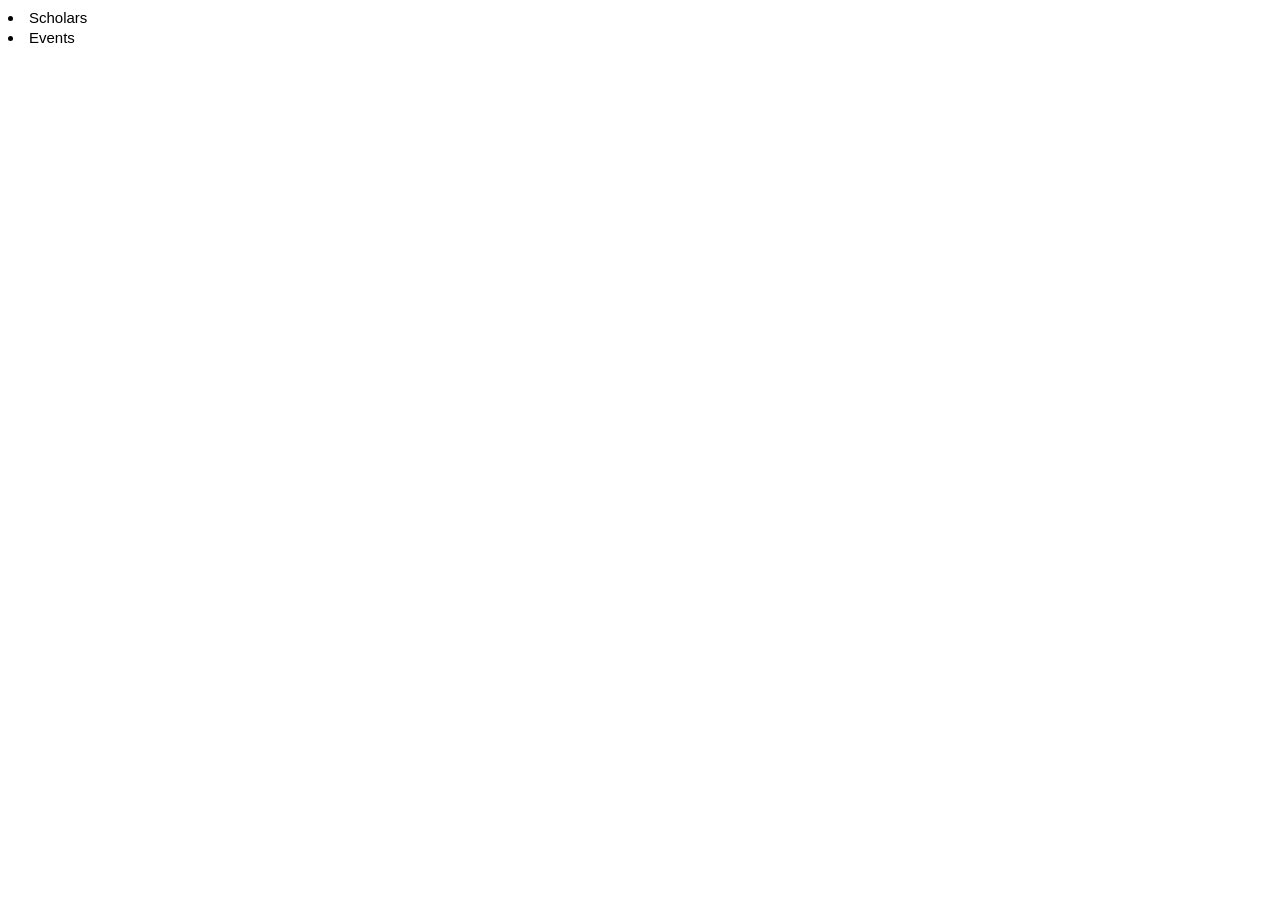
==== index.html @ ec78a5f9 "first commit" ====
<!DOCTYPE html>
<html lang="en">

<head>
    <meta charset="UTF-8">
    <meta name="viewport" content="width=device-width, initial-scale=1.0">
    <title>Day 7</title>
    <link rel="stylesheet" href="./css/styles.css">
</head>

<body>
    <li><a href="./courses.html">Scholars</a></li>
    <li><a href="./event.html">Events</a></li>
</body>

</html>
---- css/styles.css ----
:root {
    --heading-font: "PT Sans", sans-serif;
    --black: #000;
    --white: #fff;
    --primary: #b80257;
    --secondary: #783df0;
}

* {
    box-sizing: border-box;
}

html {
    font-size: 62.5%;
}

body {
    font-size: 1.5rem;
    line-height: 1.3;
    font-family: "Source Sans 3", sans-serif;
}

h1,
h2,
h3,
h4,
h5,
h6 {
    font-family: var(--heading-font);
    font-weight: 700;
}

a {
    color: inherit;
}

button {
    border: none;
    background-color: transparent;
    cursor: pointer;
    padding: 0;
}

input,
button,
textarea,
select {
    font-family: inherit;
    font-size: inherit;
    color: inherit;
}

.container {
    width: 1170px;
    max-width: 100%;
    min-height: 100px;
    margin-left: auto;
    margin-right: auto;
}

/* Start Header */

.header-wrapper {
    display: flex;
    width: 100%;
    min-height: 496px;
    background-image: url(../img/bg-banner-2.webp);
    background-repeat: no-repeat;
    background-size: cover;
    background-position: center;
}

.header-wrapper .inner {
    display: flex;
    width: 100%;
    background-color: rgba(0, 0, 0, 0.5);
}


.header-container {
    display: flex;
    flex-direction: column;
}

.header {
    display: flex;
    justify-content: space-between;
    padding-top: 40px;
    align-items: center;
}

.header-content {
    display: flex;
    flex-direction: column;
    align-items: center;
    justify-content: center;
    flex-grow: 1;
    color: var(--white);
    gap: 10px;
}

.header .nav {
    display: flex;
    ;
}

.nav li {
    position: relative;
}

.nav>li>a {
    display: inline-block;
    padding: 20px;
    color: var(--white);
    text-transform: uppercase;
    text-decoration: none;
    font-family: var(--heading-font);
    font-weight: 700;
    font-size: 1.5rem;
    letter-spacing: 1.1px;
}

.nav li:hover .submenu {
    display: block;
}

/* SUBMENU */
.submenu {
    position: absolute;
    top: 100%;
    left: 0;
    min-width: 220px;
    list-style: none;
    background: var(--white);

    /* Ẩn ban đầu */
    opacity: 0;
    visibility: hidden;

    transform: translateY(-25px) scaleY(0.8);
    transform-origin: top center;
    transition:
        opacity 0.5s ease,
        transform 0.5s ease;
}

.menu-item:hover .submenu {
    opacity: 1;
    visibility: visible;
    transform: translateY(0) scaleY(1);
}

.submenu a {
    display: flex;
    align-items: center;
    height: 44px;
    padding: 0 25px;
    text-decoration: none;
    color: #0009;
    transition: background-color 0.3s ease;
}


.submenu a span {
    display: inline-block;
    transition: transform 0.35s ease;
}

.submenu a:hover {
    color: #fff;
    background-color: var(--primary);
}

.submenu a:hover span {
    transform: translateX(6px);
}

.action-wrapper {
    display: flex;
    gap: 20px;
}

.action-btn {
    font-size: 2rem;
    color: var(--white);
}

h1.heading {
    font-size: 3.2rem;
}

.breadcrumb {
    display: flex;
    font-family: var(--heading-font);
    font-size: 1.5rem;
}

.breadcrumb:hover span {
    color: var(--secondary);
    transition: 0.3s;
}

.breadcrumb li+li::before {
    content: "/";
    padding: 0 8px;
}




/* Start Main */
.main {
    margin-top: 110px;
}

.main .inner {
    display: flex;
    gap: 30px;
}

/* Start Sidebar */
.sidebar {
    width: 270px;
}

.search-form {
    display: flex;
    align-items: center;
    height: 43px;
    border: 1px solid #00000017;
    border-radius: 20px;
    overflow: hidden;
}

.search-input {
    flex: 1;
    border: none;
    outline: none;
    padding-left: 20px;
}

.search-input:not(:placeholder-shown)+.search-btn {
    color: #333;
}

.search-btn {
    padding-left: 20px;
    padding-right: 20px;
    align-self: stretch;
    color: #00000080;
}

.sidebar-heading {
    margin-top: 30px;
    color: #222;
    font-size: 1.6rem;

}

.menu {
    margin-top: 20px;
    border: 1px solid #0000000d;
}

.menu li+li {
    border-top: 1px solid #0000000d;
}

.menu a {
    position: relative;
    display: flex;
    left: 0;
    align-items: center;
    height: 40px;
    padding: 0 25px;
    color: #000000b3;
    text-decoration: none;
    transition: color ease 0.3s, left linear 0.3s;
}

.menu a:hover {
    color: var(--secondary);
    left: 10px;
}



.main-content {
    flex: 1;
}


/* Topics */

.topics {
    display: flex;
    justify-content: center;
    gap: 18px;
}

.topics a {
    display: inline-block;
    height: 30px;
    padding: 0 14px;
    border-radius: 15px;
    text-decoration: none;
    line-height: 30px;
}

.topics .active a {
    background-color: var(--secondary);
    color: var(--white);
}

.topics a:hover {
    background-color: var(--secondary);
    color: var(--white);
    transition: 0.5s;
}

/* Course list */

.courses-list {
    --columns: 3;
    --spacing: 30px;
    display: flex;
    flex-wrap: wrap;
    row-gap: var(--spacing);
    margin-top: 60px;
    margin-left: -1 * var(--spacing);
}

.course-item {
    display: flex;
    flex-direction: column;
    width: calc(100% / var(--columns) - var(--spacing));
    margin-left: var(--spacing);
    margin-top: var(--spacing);
    border-top: 1px solid #0000000d;
    border: 1px solid #eeeeee;
}

.course-item .thumb-wrapper {
    display: block;
    aspect-ratio: 1 / 0.8;
    overflow: hidden;
}


.course-item .thumb {
    display: block;
    height: 100%;
    width: 100%;
    object-fit: cover;
    /* position: relative;
    overflow: hidden; */
}

.course-item .info {
    flex: 1;
    display: flex;
    flex-direction: column;
    padding: 15px 20px;
}

/* Tia set */
.thumb-wrapper-rs {
    position: relative;
    display: block;
    overflow: hidden;
}


.thumb-wrapper-rs::before {
    content: "";
    position: absolute;
    top: 0;
    right: 0;
    width: 0;
    height: 0;
    border-top: 78px solid var(--primary);
    border-left: 78px solid transparent;
    z-index: 2;
}

/* Tia sét trắng */
/* Tia sét */
.thumb-wrapper-rs .lightning-icon {
    position: absolute;
    top: 10px;
    right: 12px;

    color: #fff;
    font-size: 18px;

    transform: rotate(15deg);

    z-index: 3;
}

/* Làm to ảnh khi hover */
.course-item .thumb-wrapper img {
    transition: transform .8s cubic-bezier(0.16, 1, 0.3, 1);
}

.course-item:hover .thumb-wrapper img {
    transform: scale(1.15);
}



.course-item .title a {
    font-size: 1.6rem;
    color: #464646;
    text-decoration: none;
}

.course-item .title a:hover {
    color: var(--primary);
    transition: 0.3s;
}

.course-item .desc {
    padding: 20px 0;
}

.course-item .bottom {
    display: flex;
    align-items: center;
    gap: 15px;
    margin-top: auto;
    color: #0009;
}

.course-item .bottom div {
    display: flex;
    align-items: center;
    gap: 10px;
}

.course-item .avatar {
    width: 40px;
    height: 40px;
    border-radius: 50%;
    object-fit: cover;
}

.course-item .course-btn-free {
    min-width: 66px;
    height: 32px;
    padding: 0 8px;
    border-radius: 30px;
    color: var(--white);
    background-color: var(--secondary);
    text-decoration: none;
    line-height: 32px;
    text-align: center;
    margin-left: auto;
    transition: transform 0.3s ease;
}

.course-item .course-btn-free::after {
    content: "";
    position: absolute;
    left: 50%;
    bottom: -18px;
    transform: translateX(-50%);
    width: 70%;
    height: 12px;
    border-radius: 50%;
    background: rgba(0, 0, 0, 0.7);
    filter: blur(8px);
    opacity: 0;
}

.course-item .course-btn-free:hover {
    transform: translateY(-10px);
}

/* Chỉ hover mới hiện bóng */
.course-item .course-btn-free:hover::after {
    opacity: 1;
    width: 85%;
    filter: blur(8px);
}

.course-item .course-btn-paid:hover {
    transform: translateY(-10px);
}



.course-item .course-btn-paid {
    min-width: 66px;
    height: 32px;
    padding: 0 8px;
    border-radius: 30px;
    color: var(--white);
    background-color: var(--primary);
    text-decoration: none;
    line-height: 32px;
    text-align: center;
    margin-left: auto;
    font-weight: 700;
    transition: transform 0.3s ease;
}

.course-item .course-btn-paid::after {
    content: "";
    position: absolute;
    left: 50%;
    bottom: -18px;
    transform: translateX(-50%);
    width: 70%;
    height: 12px;
    border-radius: 50%;
    background: rgba(0, 0, 0, 0.7);
    filter: blur(8px);
    opacity: 0;
}

.course-item .course-btn-paid:hover {
    transform: translateY(-10px);
}

/* Chỉ hover mới hiện bóng */
.course-item .course-btn-paid:hover::after {
    opacity: 1;
    width: 85%;
    filter: blur(8px);
}

.course-item .course-btn-paid:hover {
    transform: translateY(-10px);
}

/* Pagination */
.pagination-list {
    display: flex;
    gap: 14px;
    list-style: none;
    padding: 50px 30px;
}


.pagination-list li a {
    width: 30px;
    height: 30px;

    display: flex;
    justify-content: center;
    align-items: center;

    border: 1px solid #00000033;
    border-radius: 8px;

    text-decoration: none;
    font-size: 16px;
    font-weight: 700;

    color: #00000033;
    transition: 0.3s;
}


.pagination-list li .active {
    border-color: var(--secondary);
    color: var(--secondary);
}


.pagination-list li a:hover {
    border-color: var(--secondary);
    color: var(--secondary);
}


.pagination-list li .next-btn {
    width: 65px;
    background: var(--secondary);
    border-color: var(--secondary);
    color: white;
    margin-left: 14px;
}


.pagination-list li .next-btn:hover {
    color: white;
}


/* Footer */
.footer {
    background: #151515;
    padding: 80px 0;
    margin-top: 30px;
}

.footer .container {
    width: 80%;
    margin: auto;
    display: flex;
    justify-content: space-between;
    gap: 20px;
}

.footer-col {
    flex: 1;
}

.footer-about {
    max-width: 350px;
}

.footer-about p {
    color: #fff9;
    line-height: 1.8;
    font-size: 1.5rem;
    margin-bottom: 25px;
}

.copyright {
    margin-top: 20px;
}

.store-buttons {
    display: flex;
    gap: 20px;
    margin-top: 30px;
}

.store-buttons img {
    width: 110px;
    height: 35px;
    border-radius: 8px;
}

.footer-col h3 {
    color: #fff;
    font-size: 2.5rem;
    margin-bottom: 30px;
}

.footer-col ul {
    list-style: none;
}

.footer-col ul li {
    margin-bottom: 22px;
}

.footer-col ul li a {
    text-decoration: none;
    color: #fff9;
    font-size: 1.5rem;
    transition: 0.3s;
}

.footer-col ul li a:hover {
    color: #d1006f;
    padding-left: 5px;
}

.subscribe p {
    color: #fff9;
    font-size: 1.5rem;
    line-height: 1.7;
    margin-bottom: 30px;
}

.subscribe form {
    display: flex;
    flex-direction: column;
    gap: 20px;
}

.subscribe input {
    width: 100%;
    padding: 20px 25px;
    border: none;
    outline: none;
    border-radius: 50px;
    background: #272727;
    color: #fff9;
    font-size: 1.5rem;
}

.subscribe button {
    width: 100px;
    line-height: 45px;
    border: none;
    border-radius: 30px;
    background: var(--primary);
    color: #fff;
    font-size: 1.5rem;
    font-weight: bold;
    cursor: pointer;
    transition: 0.3s;
}

.subscribe button:hover {
    background: white;
    color: var(--primary);
    transform: translateY(-3px);
}

/* Event Header */

.event .header-wrapper {
    display: flex;
    width: 100%;
    min-height: 496px;
    background-image: url(../img/img-event.webp);
    background-repeat: no-repeat;
    background-size: cover;
    background-position: center;
}

a {
    text-decoration: none;
    color: inherit;
}

/* Event Main */
.container-event {
    width: 1170px;
    margin: 0 auto;
    display: flex;
    gap: 50px;
    padding-top: 100px;
}


.container-event .main-content {
    flex: 2;
}


.sidebar-event {
    flex: 1;
}


.post {
    margin-bottom: 60px;
}

.post-date {
    font-size: 1.4rem;
    color: #000000b3;
    text-transform: uppercase;
    letter-spacing: 1px;

}

.post-title {
    font-size: 2.6rem;
    color: #000000b3;
    margin: 10px 0;
    font-weight: 500;
}

.post-title:hover {
    color: var(--primary);
}

.post-meta {
    font-size: 1.4rem;
    color: #000000b3;
    margin-bottom: 20px;
    display: flex;
    align-items: center;
    gap: 5px;
}

.post-thumbnail {
    width: 870px;
    height: 400px;
    overflow: hidden;
}

.post-thumbnail img {
    width: 870px;
    height: 400px;
    display: block;
    border-radius: 2px;
    margin-bottom: 20px;
    padding-top: 30px;
    object-fit: cover;
}

.post-excerpt {
    margin-top: 15px;
    font-size: 1.5rem;
    color: #000000b3;
    line-height: 1.8;
}

.read-more {
    font-size: 1.7rem;
    color: #000000b3;
    letter-spacing: 1.5px;
    text-transform: uppercase;
    margin-top: 20px;
    display: inline-block;
}

.read-more:hover {
    color: var(--secondary);
}


.widget {
    margin-bottom: 40px;
}

.widget-title {
    font-size: 1.1rem;
    color: #000000b3;
    margin-bottom: 20px;
    font-weight: 600;
}

/* Pagination */
.pagination-event {
    margin: 0 calc(-1 * 11px);
}

.pagination-list-event {
    display: flex;
    gap: 14px;
    list-style: none;
    padding: 50px 10px;
}


.pagination-list-event li a {
    width: 30px;
    height: 30px;

    display: flex;
    justify-content: center;
    align-items: center;

    border: 1px solid #000000b3;
    border-radius: 8px;

    text-decoration: none;
    font-size: 16px;
    font-weight: 700;

    color: #000000b3;
    transition: 0.3s;
}


.pagination-list-event li .active {
    border-color: var(--secondary);
    color: var(--secondary);
}


.pagination-list-event li a:hover {
    border-color: var(--secondary);
    color: var(--secondary);
}


.pagination-list-event li .next-btn-event {
    width: 65px;
    background: var(--secondary);
    border-color: var(--secondary);
    color: white;
    margin-left: 14px;
}


.pagination-list-event li .next-btn-event:hover {
    color: white;
}

/* Even SIdebar */
.search-form {
    display: flex;
    align-items: stretch;
    height: 50px;
    border-radius: 0;
}

.search-form input {
    flex: 1;
    border: 1px solid #e0e0e0;
    border-right: none;
    padding: 0 15px;
    font-size: 15px;
    color: #555;
    outline: none;
    background-color: #fff;
}

.search-form input::placeholder {
    color: #888;
}


.search-form input:focus {
    border-color: #ccc;
}

.search-form button {
    width: 65px;
    background-color: var(--secondary);
    color: #ffffff;
    border: none;
    cursor: pointer;
    font-size: 20px;
    display: flex;
    align-items: center;
    justify-content: center;
    transition: background-color 0.2s ease;
}

.search-form button:hover {
    background-color: var(--primary);
}

.event-item {
    cursor: pointer;
}

.event-item h4:hover {
    color: var(--primary);
}

.widget-title {
    font-size: 2rem;
    color: #000000b3;
}

.event-item {
    display: flex;
    align-items: center;
    gap: 15px;
    border-bottom: 1px solid #f0f0f0;
    padding: 20px 0;
}


.event-item img {
    width: 100px;
    height: 90px;
    object-fit: cover;
}

.event-info h4 {
    font-size: 1.6rem;
    color: #000000b3;
    margin-bottom: 3px;
    font-weight: 500;
}

.event-info span {
    font-size: 1.4rem;
    color: #000000b3;
}


.category-list {
    list-style: none;
}

.category-list li {
    border-bottom: 1px solid #f0f0f0;
}

.category-list li:last-child {
    border-bottom: none;
}

.category-list a {
    display: flex;
    align-items: center;
    gap: 10px;
    padding: 12px 0;
    font-size: 1.7rem;
    color: #000000b3;
    transition: color 0.3s;
    transition: all 0.35s ease;
}

.category-list a i {
    font-size: 1.7rem;
    color: #000000b3;
}

.category-list a:hover {
    color: var(--secondary);
    transform: translateX(10px);
}

.category-list li a:hover i {
    color: var(--secondary);
}


.tag-cloud {
    display: flex;
    flex-wrap: wrap;
    gap: 10px;
}

.tag-cloud a {
    display: inline-block;
    padding: 8px 15px;
    border: 1px solid #000000b3;
    font-size: 1.5rem;
    color: #000000b3;
    border-radius: 2px;
    transition: all 0.3s;
}

.tag-cloud a:hover {
    border-color: var(--secondary);
    color: var(--white);
    background-color: var(--secondary);
}

/* Messenger Chat */

.messenger-chat img {
    width: 60px;
    height: 60px;
    position: fixed;
    bottom: 25px;
    right: 25px;
}

/* Làm to ảnh khi hover bên Event */

.post .post-thumbnail img {
    transition: transform .8s cubic-bezier(0.16, 1, 0.3, 1);
}

.post:hover .post-thumbnail img {
    transform: scale(1.15);
}
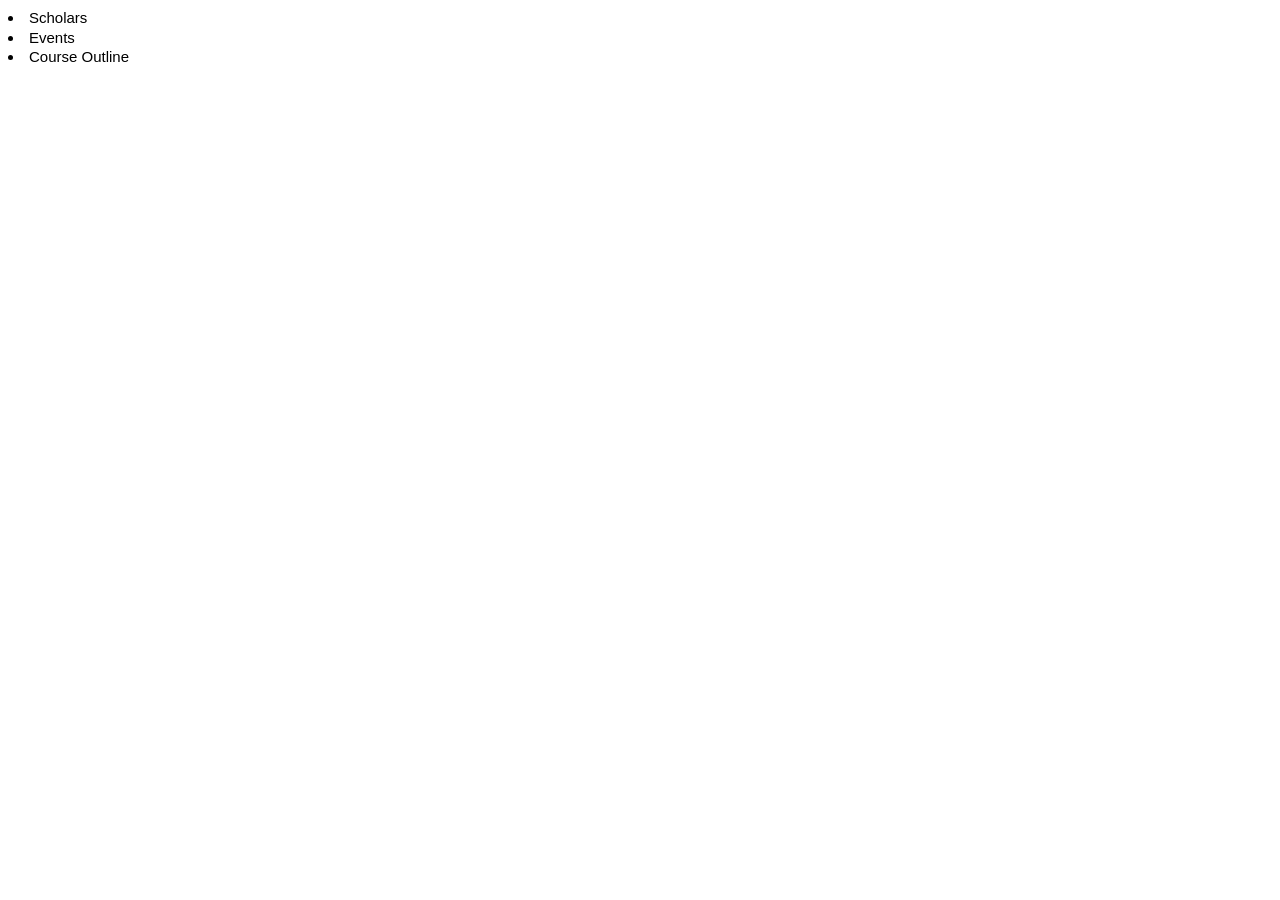
==== commit ce4ce527: "v2 commit" ====
--- a/index.html
+++ b/index.html
@@ -4,13 +4,14 @@
 <head>
     <meta charset="UTF-8">
     <meta name="viewport" content="width=device-width, initial-scale=1.0">
-    <title>Day 7</title>
+    <title>Day 8</title>
     <link rel="stylesheet" href="./css/styles.css">
 </head>
 
 <body>
     <li><a href="./courses.html">Scholars</a></li>
     <li><a href="./event.html">Events</a></li>
+    <li><a href="./outline-course.html">Course Outline</a></li>
 </body>
 
 </html>
